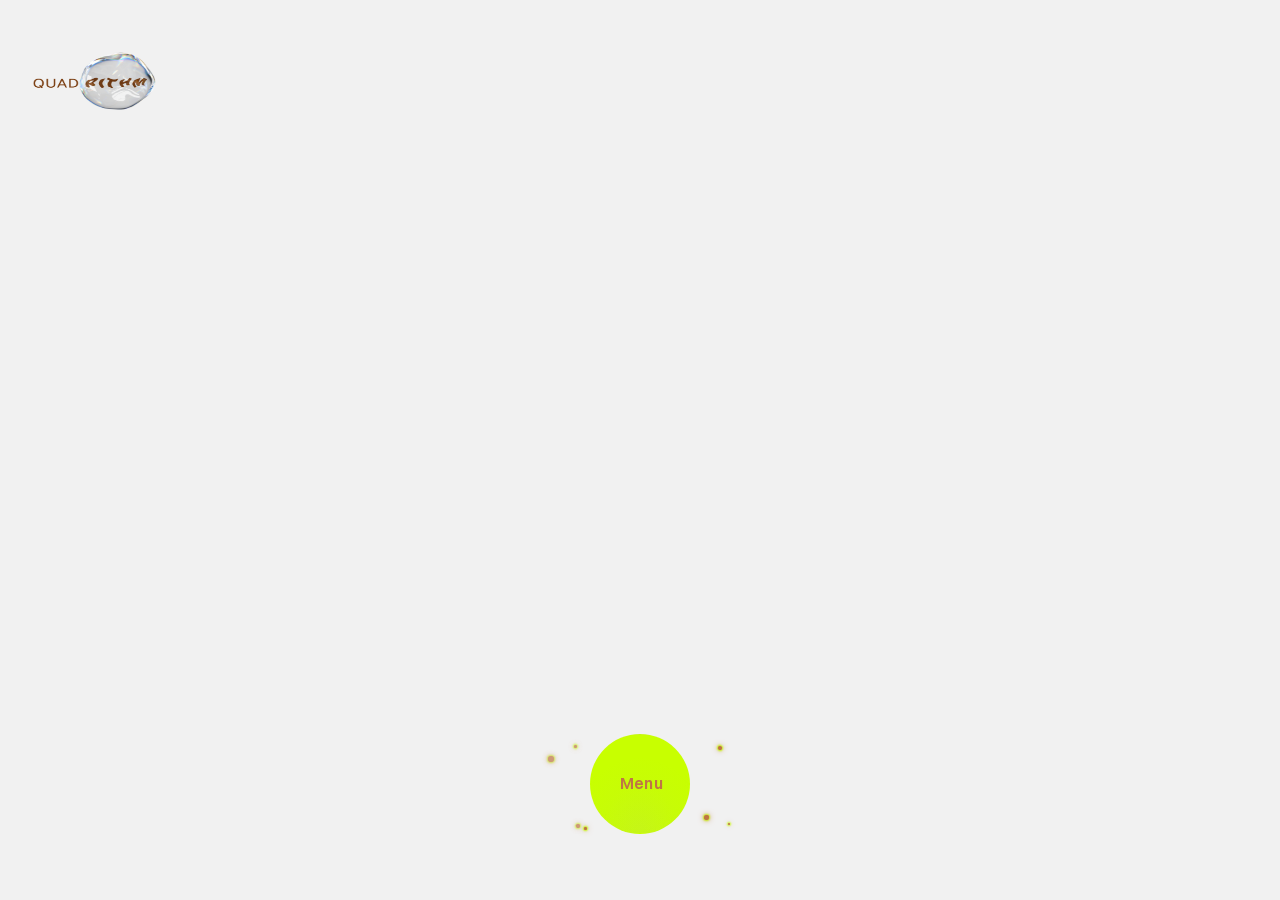
==== index.html @ 86404ce5 "made updates to the fonts" ====
<!doctype html>
<html lang="en" class="h-100" data-bs-theme="auto">
  <head><script src="../assets/js/color-modes.js"></script>

    <meta charset="utf-8">
    <meta name="viewport" content="width=device-width, initial-scale=1">
    <meta name="description" content="">
    <title>Welcome</title>
    <link href="https://cdn.jsdelivr.net/npm/bootstrap@5.3.3/dist/css/bootstrap.min.css" rel="stylesheet" integrity="sha384-QWTKZyjpPEjISv5WaRU9OFeRpok6YctnYmDr5pNlyT2bRjXh0JMhjY6hW+ALEwIH" crossorigin="anonymous">

      <!-- Favicons -->
      <link rel="icon" type="image/png" href="favicon/calm-favicon-32x32.png" sizes="32x32" />
    
    <!-- Custom styles for this template -->
    <link href="index-test.css" rel="stylesheet">
  </head>

  <body class="d-flex h-100 text-center">

    
<div class="d-flex w-100 h-100 p-3 mx-auto flex-column">
  <header class="mb-auto">
    <div>
      <a class="navbar-brand" href="#">
        <img src="logos/calm-primary-logo.png" class="logos" alt="Quadrithm's Cool Logo">
      </a>
    </div>
  </header>

  <main class="px-3">
    <!-- <h1>Cover your page.</h1>
    <p class="lead">Cover is a one-page template for building simple and beautiful home pages. Download, edit the text, and add your own fullscreen background photo to make it your own.</p>
    <p class="lead">
      <a href="#" class="btn btn-lg btn-light fw-bold border-white bg-white">Learn more</a>
    </p> -->
  </main>

  <div class="row menu">
    <!-- Button 1  -->
      <div class="col-md-2 button-wrapper">
      <div class="collapse multi-collapse" id="multiCollapseExample1">
          <button class="btn btn-outline-success p-3 mb-3 mb-md-0 me-md-2" type="button" data-bs-toggle="collapse" aria-expanded="false">What is Quadrithm?</button>
      </div>
      </div>
      
      <!-- Button 2  -->
      <div class="col-md-3 button-wrapper">
      <div class="collapse multi-collapse" id="multiCollapseExample2">
          <button class="btn btn-outline-success p-3 mb-3 mb-md-0" type="button" data-bs-toggle="collapse" aria-expanded="false">Quadrithm's Specialisations</button>
      </div>
      </div>

      <div class="col-md-2 myrow button-wrapper">
          <span class="dot dot-1"></span>
          <span class="dot dot-2"></span>
          <span class="dot dot-3"></span>
          <span class="dot dot-4"></span>
          <span class="dot dot-5"></span>
          <span class="dot dot-6"></span>
          <span class="dot dot-7"></span>
          <button class="btn button uppercase" type="button" data-bs-toggle="collapse" data-bs-target=".multi-collapse" aria-expanded="false" aria-controls="multiCollapseExample1 multiCollapseExample2 multiCollapseExample3 multiCollapseExample4">
              <span class="spark"></span>  
                <span class="backdrop"></span>
                  <div class="text">
                    Menu
                  </div>
          </button>
      </div>
    
    <!-- Button 3  -->
    <div class="col-md-3 button-wrapper">
        <div class="collapse multi-collapse" id="multiCollapseExample3">
            <button class="btn btn-outline-success p-3 mb-3 mt-3 mb-md-0 mt-md-0" type="button" data-bs-toggle="collapse" aria-expanded="false">Quadrithm's Missions</button>
        </div>
    </div>

    <!-- Button 4  -->
    <div class="col-md-2 button-wrapper">
        <div class="collapse multi-collapse" id="multiCollapseExample4">
            <button class="btn btn-outline-success p-3 me-md-4" type="button" data-bs-toggle="collapse" aria-expanded="false">Let's Collaborate</button>
        </div>
    </div>

  </div>
  
</div>
      <script src="https://cdn.jsdelivr.net/npm/bootstrap@5.3.3/dist/js/bootstrap.bundle.min.js" integrity="sha384-YvpcrYf0tY3lHB60NNkmXc5s9fDVZLESaAA55NDzOxhy9GkcIdslK1eN7N6jIeHz" crossorigin="anonymous"></script>
   </body>
</html>
---- index-test.css ----
/*
 * Globals
 */

 *,
 *:after,
 *:before {
     box-sizing: border-box;
 }
 :root {
     --transition: 0.25s;
     --spark: 1.8s;
     --speed: 1.2s;
 }
 
 
 
 /* Custom default button */
 .btn-outline-success,
 .btn-outline-success,
 .btn-outline-success:focus {
   /* color: #BF7545; */
   border-color: #BF7545; 
 }
 
 
 /*
  * FONTS
  */
  
  /*SWITZER FONTS*/
  @font-face {
    font-family: 'Switzer-Regular';
    src: url('./fonts/switzer/Switzer-Regular.woff2') format('woff2'),
         url('./fonts/switzer/Switzer-Regular.woff') format('woff'),
         url('./fonts/switzer/Switzer-Regular.ttf') format('truetype');
    font-weight: 400;
    font-display: swap;
    font-style: normal;
  }

  @font-face {
    font-family: 'Switzer-Medium';
    src: url('./fonts/switzer/Switzer-Medium.woff2') format('woff2'),
         url('./fonts/switzer/Switzer-Medium.woff') format('woff'),
         url('./fonts/switzer/Switzer-Medium.ttf') format('truetype');
    font-weight: 500;
    font-display: swap;
    font-style: normal;
  }

  @font-face {
    font-family: 'Switzer-Bold';
    src: url('./fonts/switzer/Switzer-Semibold.woff2') format('woff2'),
         url('./fonts/switzer/Switzer-Bold.woff') format('woff'),
         url('./fonts/switzer/Switzer-Bold.ttf') format('truetype');
         font-weight: 700;
         font-display: swap;
         font-style: normal;
  }


  @font-face {
    font-family:'Switzer-Semibold';
    src: url('./fonts/switzer/Switzer-Semibold.woff2') format('woff2'),
         url('./fonts/switzer/Switzer-Semibold.woff') format('woff'),
         url('./fonts/switzer/Switzer-Semibold.ttf') format('truetype');
         font-weight: 600;
         font-display: swap;
         font-style: normal;
  }
  

  @font-face {
    font-family: 'Switzer-Black';
    src: url('./fonts/switzer/Switzer-Black.woff2') format('woff2'),
         url('./fonts/switzer/Switzer-Black.woff') format('woff'),
         url('./fonts/switzer/Switzer-Black.ttf') format('truetype');
         font-weight: 900;
         font-display: swap;
         font-style: normal;
  }

  
  /*SWITZER FONTS*/

  @font-face {
    font-family: 'Manrope-Regular';
    src: url('./fonts/manrope/Manrope-Regular.woff2') format('woff2'),
         url('./fonts/manrope/Manrope-Regular.woff') format('woff'),
         url('./fonts/manrope/Manrope-Regular.ttf') format('truetype');
    font-weight: 400;
    font-display: swap;
    font-style: normal;
  }

  @font-face {
    font-family: 'Manrope-Medium';
    src: url('./fonts/manrope/Manrope-Medium.woff2') format('woff2'),
         url('./fonts/manrope/Manrope-Medium.woff') format('woff'),
         url('./fonts/manrope/Manrope-Medium.ttf') format('truetype');
    font-weight: 500;
    font-display: swap;
    font-style: normal;
  }


  /*BEER GOGGLES FONTS*/
  @font-face {
    font-family: 'Beer-Goggles';
    src: url('./fonts/beer/beerg.woff2') format('woff2'),
         url('./fonts/beer/beerg.woff') format('woff'),
         url('./fonts/beer/beerg.ttf') format('truetype');
         font-weight: normal;
         font-style: normal;
  }

  
  
  
 
 body {
   background-color: #F1F1F1;
   color: #BF7545;
 
 }
 
 #specialisations {
   background-color: #D6E5F5;
   color: #3660EC;
 }
 
 #missions {
   background-color: #F2EBD7;
   color: #E35C18;
 }
 
 #mission-brief{
   background-color: #45454A;
   color: #C8FF00;
 }
 
 .cover-container {
   max-width: 42em;
 }
 
 
 /*
  * Header
  */
 
 .logos {
   width: 180px;
   height: 130px;
   position: absolute;
   left: 5px;
 }
 
 /*
  * Menu
  */
 .menu {
   display: flex;
   margin-bottom: 50px;
 }
 
 /*
  * Mobile Devices
  */
 
 
 /* .nav-masthead .nav-link {
   color: rgba(255, 255, 255, .5);
   border-bottom: .25rem solid transparent;
 } */
 
 /* .nav-masthead .nav-link:hover,
 .nav-masthead .nav-link:focus {
   border-bottom-color: rgba(255, 255, 255, .25);
 } */
 
 /* .nav-masthead .nav-link + .nav-link {
   margin-left: 1rem;
 } */
 
 /* .nav-masthead .active {
   color: #fff;
   border-bottom-color: #fff;
 } */
 
 
 /* .circle {
   width: 8px;
   height: 8px;
   border-radius: 50%;
   position: absolute;
   top: 50%;
   left: 50%;
   margin: -4px 0 0 -4px;
   pointer-events: none;
   mix-blend-mode: screen;
   z-index: 10;
   box-shadow: 0px 0px 8px 0px #FDFCA9 inset, 0px 0px 24px 0px #FFEB3B, 0px 0px 8px 0px #FFFFFF42;
 } */
 
 .button-wrapper {
   position: relative;
   margin:auto;
 }

  /*
  * CIRCULAR MENU BUTTONS
  */
 
 .button {
   --cut: 0.2em;
   --active:1;
   --bg:
         radial-gradient(
             40% 50% at center 100%,
             hsl(83 0% 72% / 0.05),
             transparent
         ),
         radial-gradient(
             80% 100% at center 120%,
             hsl(73 0% 70% / 0.1),
             transparent
         ),
         hsl(73 100% 50%);
   background: var(--bg);
   z-index: 1;
   position: relative;
   text-decoration: none;
   text-align: center;
   -webkit-appearance: none;
      -moz-appearance: none;
           appearance: none;
   display: inline-block;
   border-radius: 50%;
   height: 100px;
   width: 100px;
 }

 .button-cool {
    --cut: 0.2em;
    --active:1;
    --bg:
          radial-gradient(
              40% 50% at center 100%,
              hsl(201 0% 72% / 0.05),
              transparent
          ),
          radial-gradient(
              80% 100% at center 120%,
              hsl(191 0% 70% / 0.1),
              transparent
          ),
          hsl(191 94.5% 50.2%);
    background: var(--bg);
    z-index: 1;
    position: relative;
    text-decoration: none;
    text-align: center;
    -webkit-appearance: none;
       -moz-appearance: none;
            appearance: none;
    display: inline-block;
    color: #3660EC;
    border-radius: 50%;
    height: 100px;
    width: 100px;
  }

  .button-excitement {
    --cut: 0.2em;
    --active:1;
    --bg:
      radial-gradient(
        40% 50% at center 100%,
        hsl(55 0% 72% / 0.05),
        transparent
      ),
      radial-gradient(
        80% 100% at center 120%,
        hsl(45 0% 70% / 0.1),
        transparent
      ),
      hsl(45 93% 48%);
    background: var(--bg);
    z-index: 1;
    position: relative;
    text-decoration: none;
    text-align: center;
    -webkit-appearance: none;
       -moz-appearance: none;
            appearance: none;
    display: inline-block;
    border-radius: 50%;
    height: 100px;
    width: 100px;
  }

  .button-contact {
    --cut: 0.2em;
    --active:1;
    --bg:
          radial-gradient(
              40% 50% at center 100%,
              hsl(330 0% 72% / 0.05),
              transparent
          ),
          radial-gradient(
              80% 100% at center 120%,
              hsl(320 0% 70% / 0.1),
              transparent
          ),
          hsl(320 86.4% 56.9%);
    background: var(--bg);
    z-index: 1;
    position: relative;
    text-decoration: none;
    text-align: center;
    -webkit-appearance: none;
       -moz-appearance: none;
            appearance: none;
    display: inline-block;
    border-radius: 50%;
    height: 100px;
    width: 100px;
  }


  /*
  * MENU ITEMS
  */

  /* CALM BUTTONS */
 .btn-outline-success{
    border-radius: 30px;
    --bg:
    radial-gradient(
        40% 50% at center 100%,
        hsl(83 0% 72% / 0.05),
        transparent
    ),
    radial-gradient(
        80% 100% at center 120%,
        hsl(73 0% 70% / 0.1),
        transparent
    ),
    hsl(73 100% 50%);
    background: var(--bg);
    z-index: 1;
    position: relative;
    text-decoration: none;
    text-align: center;
    -webkit-appearance: none;
       -moz-appearance: none;
            appearance: none;
    display: inline-block;
    color: #BF7545;
    --bs-btn-hover-bg: #BF7545;
    --bs-btn-hover-color: #C8FF00;
    --bs-btn-active-color: #C8FF00;
    --bs-btn-active-bg: #7B3E11;
    font-family: 'Switzer-Medium', Helvetica, Arial, sans-serif;
 }

 /* COOL BUTTONS */
 .btn-outline-primary{
    border-radius: 30px;
    --bg:
          radial-gradient(
              40% 50% at center 100%,
              hsl(201 0% 72% / 0.05),
              transparent
          ),
          radial-gradient(
              80% 100% at center 120%,
              hsl(191 0% 70% / 0.1),
              transparent
          ),
          hsl(191 94.5% 50.2%);
    background: var(--bg);
    z-index: 1;
    position: relative;
    text-decoration: none;
    text-align: center;
    -webkit-appearance: none;
       -moz-appearance: none;
            appearance: none;
    display: inline-block;
    color: #FFF;
    --bs-btn-hover-bg: #3660EC;
    font-family: 'Switzer-Regular', Helvetica, Arial, sans-serif;
    /* --bs-btn-active-color: #C8FF00; what happens when the button is clicked on */
    /* --bs-btn-active-bg: #3660EC;  */
 }

   /* Excitement BUTTONS */
   .btn-outline-warning {
    border-radius: 30px;
    --bg:
      radial-gradient(
        40% 50% at center 100%,
        hsl(55 0% 72% / 0.05),
        transparent
      ),
      radial-gradient(
        80% 100% at center 120%,
        hsl(45 0% 70% / 0.1),
        transparent
      ),
      hsl(45 93% 48%);
    background: var(--bg);
    z-index: 1;
    position: relative;
    text-decoration: none;
    text-align: center;
    -webkit-appearance: none;
       -moz-appearance: none;
            appearance: none;
    display: inline-block;
    color: #fff;
    border-color: #E35C18;
    /* --bs-btn-hover-border-color: #E84500; */
    --bs-btn-hover-bg: #E84500; 
    --bs-btn-hover-color: #fff;
    --bs-btn-active-color: #fff; 
    --bs-btn-active-bg: #E35C18; 
    font-family: 'Switzer-Regular', Helvetica, Arial, sans-serif;
 }

  /* CURIOUS BUTTONS */
  .btn-outline-danger{
    border-radius: 30px;
    --bg:
          radial-gradient(
              40% 50% at center 100%,
              hsl(330 0% 72% / 0.05),
              transparent
          ),
          radial-gradient(
              80% 100% at center 120%,
              hsl(320 0% 70% / 0.1),
              transparent
          ),
          hsl(320 86.4% 56.9%);
    background: var(--bg);
    z-index: 1;
    position: relative;
    text-decoration: none;
    text-align: center;
    -webkit-appearance: none;
       -moz-appearance: none;
            appearance: none;
    display: inline-block;
    color: #C8FF00;
    border-color: #C8FF00;
    --bs-btn-hover-bg: #C8FF00;
    --bs-btn-hover-color: #F032B1;
    --bs-btn-active-bg: #dc3545;
    font-family: 'Switzer-Regular', Helvetica, Arial, sans-serif;
 }

 
   /*
  * BUTTON GLOWS
  */

  /* CALM BEFORE BUTTON GLOW */
 .button::before, .btn-outline-success::before {
   content: "";
   box-shadow: 0px 0px 24px 0px #FFEB3B;
   /* -webkit-box-shadow: 0px 0px 24px 0px #FFEB3B; */
   mix-blend-mode: screen;
   -webkit-transition: opacity 0.3s;
   transition: opacity 0.3s;
   position: absolute;
   top: 0;
   right: 0;
   left: 0;
   bottom: 0;
   border-radius: 999px;
   opacity: 0;
 }

  /* CALM AFTER BUTTON GLOW */
  .button::after, .btn-outline-success::after {
    content: "";
    box-shadow: 0px 0px 23px 0px #E7FF91 inset, 0px 0px 8px 0px #FFFFFF42;
    -webkit-transition: opacity 0.3s;
    transition: opacity 0.3s;
    position: absolute;
    top: 0;
    right: 0;
    left: 0;
    bottom: 0;
    border-radius: 999px;
    opacity: 0;
  }

 /* COOL BEFORE BUTTON GLOW */
 .button-cool::before, .btn-outline-primary::before  {
    content: "";
    box-shadow: 0px 0px 24px 0px #94E9FC;
    /* -webkit-box-shadow: 0px 0px 24px 0px #94E9FC; */
    mix-blend-mode: screen;
    -webkit-transition: opacity 0.3s;
    transition: opacity 0.3s;
    position: absolute;
    top: 0;
    right: 0;
    left: 0;
    bottom: 0;
    border-radius: 999px;
    opacity: 0;
  }


  /* COOL AFTER BUTTON GLOW */
 .button-cool::after, .btn-outline-primary::after {
    content: "";
    box-shadow: 0px 0px 23px 0px #EDF8FB inset, 0px 0px 8px 0px #FFFFFF42;
    /* -webkit-box-shadow: 0px 0px 23px 0px #EDF8FB inset, 0px 0px 8px 0px #FFFFFF42; */
    -webkit-transition: opacity 0.3s;
    transition: opacity 0.3s;
    position: absolute;
    top: 0;
    right: 0;
    left: 0;
    bottom: 0;
    border-radius: 999px;
    opacity: 0;
  }

  /* EXCITEMENT BEFORE BUTTON GLOW */
  .button-excitement::before, .btn-outline-warning::before  {
    content: "";
    box-shadow: 0px 0px 24px 0px #FF7E3D;
    mix-blend-mode: screen;
    -webkit-transition: opacity 0.3s;
    transition: opacity 0.3s;
    position: absolute;
    top: 0;
    right: 0;
    left: 0;
    bottom: 0;
    border-radius: 999px;
    opacity: 0;
  }
  
  /* EXCITEMENT AFTER BUTTON GLOW */
  .button-excitement::after, .btn-outline-warning::after {
    content: "";
    box-shadow: 0px 0px 23px 0px #FDFCA9 inset, 0px 0px 8px 0px #FFFFFF42;
    -webkit-transition: opacity 0.3s;
    transition: opacity 0.3s;
    position: absolute;
    top: 0;
    right: 0;
    left: 0;
    bottom: 0;
    border-radius: 999px;
    opacity: 0;
  }

   /* CONTACT BEFORE BUTTON GLOW */
 .button-contact::before, .btn-outline-danger::before {
  content: "";
  /* box-shadow: 0px 0px 24px 0px #FF43C1; */
  box-shadow: 0px 0px 24px 0px #E7FF91;
  mix-blend-mode: screen;
  -webkit-transition: opacity 0.3s;
  transition: opacity 0.3s;
  position: absolute;
  top: 0;
  right: 0;
  left: 0;
  bottom: 0;
  border-radius: 999px;
  opacity: 0;
}

  /* CONTACT AFTER BUTTON GLOW */
  .button-contact::after, .btn-outline-danger::after {
    content: "";
    box-shadow: 0px 0px 23px 0px #FF90DA inset, 0px 0px 8px 0px #FFFFFF42;
    -webkit-transition: opacity 0.3s;
    transition: opacity 0.3s;
    position: absolute;
    top: 0;
    right: 0;
    left: 0;
    bottom: 0;
    border-radius: 999px;
    opacity: 0;
  }
 
  /*
  * BUTTON HOVER EFFECTS
  */
 .button-wrapper:hover {
   .button::before, .button::after, .button-cool::before, .button-cool::after, .btn-outline-success::before, .btn-outline-success::after, .btn-outline-primary::before, .btn-outline-primary::after, .button-contact::before, .button-contact::after, .btn-outline-danger::before, .btn-outline-danger::after, .button-excitement::before, .button-excitement::after, .btn-outline-warning::before, .btn-outline-warning::after {
     opacity: 1;
   }
   
   .dot { 
    -webkit-transform: translate(0, 0) rotate(var(--rotatation));
    transform: translate(0, 0) rotate(var(--rotatation));
   }
   
   .dot::after {
     -webkit-animation-play-state: running;
             animation-play-state: running;
   }
 }
 
  /*
  * ATOMS THAT SURROUND THE MAIN MENU BUTTON
  */
 .dot {
   display: block;
   position: absolute;
   -webkit-transition: transform calc(var(--speed) / 12) ease;
   transition: transform calc(var(--speed) / 12) ease;
   width: var(--size);
   height: var(--size);
   -webkit-transform: translate(var(--starting-x), var(--starting-y)) rotate(var(--rotatation));
   transform: translate(var(--starting-x), var(--starting-y)) rotate(var(--rotatation));
   
 }

  /* CALM AFTER DOT ANIMATION */
 .dot::after {
   content: "";
   -webkit-animation: hoverFirefly var(--speed) infinite, dimFirefly calc(var(--speed) / 2) infinite calc(var(--speed) / 3);
           animation: hoverFirefly var(--speed) infinite, dimFirefly calc(var(--speed) / 2) infinite calc(var(--speed) / 3);
   -webkit-animation-play-state: paused;
           animation-play-state: paused; 
   display: block;
   border-radius: 100%;
   background: #BF7545;
   width: 100%;
   height: 100%;
   box-shadow: 0px 0px 6px 0px #BF7545, 0px 0px 4px 0px #BF7545 inset, 0px 0px 2px 1px #c8ff00;
 }

   /* COOL AFTER DOT ANIMATION */
 .dot-cool::after {
    content: "";
    -webkit-animation: hoverFirefly var(--speed) infinite, dimFirefly calc(var(--speed) / 2) infinite calc(var(--speed) / 3);
            animation: hoverFirefly var(--speed) infinite, dimFirefly calc(var(--speed) / 2) infinite calc(var(--speed) / 3);
    -webkit-animation-play-state: paused;
            animation-play-state: paused; 
    display: block;
    border-radius: 100%;
    background: #3660EC;
    width: 100%;
    height: 100%;
    box-shadow: 0px 0px 6px 0px #3660EC, 0px 0px 4px 0px #3660EC inset, 0px 0px 2px 1px #94E9FC;
  }

  /* EXCITEMENT AFTER DOT ANIMATION */
 .dot-excitement::after {
  content: "";
  -webkit-animation: hoverFirefly var(--speed) infinite, dimFirefly calc(var(--speed) / 2) infinite calc(var(--speed) / 3);
          animation: hoverFirefly var(--speed) infinite, dimFirefly calc(var(--speed) / 2) infinite calc(var(--speed) / 3);
  -webkit-animation-play-state: paused;
          animation-play-state: paused; 
  display: block;
  border-radius: 100%;
  background: #E35C18;
  width: 100%;
  height: 100%;
  box-shadow: 0px 0px 6px 0px #E35C18, 0px 0px 4px 0px #E35C18 inset, 0px 0px 2px 1px #FDFCA9;
}

 /* CURIOUS AFTER DOT ANIMATION */
 .dot-curious::after {
  content: "";
  -webkit-animation: hoverFirefly var(--speed) infinite, dimFirefly calc(var(--speed) / 2) infinite calc(var(--speed) / 3);
          animation: hoverFirefly var(--speed) infinite, dimFirefly calc(var(--speed) / 2) infinite calc(var(--speed) / 3);
  -webkit-animation-play-state: paused;
          animation-play-state: paused; 
  display: block;
  border-radius: 100%;
  background: #c8ff00;
  width: 100%;
  height: 100%;
  box-shadow: 0px 0px 6px 0px #c8ff00, 0px 0px 4px 0px #c8ff00 inset, 0px 0px 2px 1px #FF43C1;
}

 
 .dot-1 {
   --rotatation: 0deg;
   --speed: 14s;
   --size: 6px;
   --starting-x: 30px;
   --starting-y: 20px;
   top: 2px;
   left: -16px;
   opacity: 0.7;
 }
 
 .dot-2 {
   --rotatation: 122deg;
   --speed: 16s;
   --size: 3px;
   --starting-x: 40px;
   --starting-y: 10px;
   top: 1px;
   left: 0px;
   opacity: 0.7;
 }
 
 .dot-3 {
   --rotatation: 39deg;
   --speed: 20s;
   --size: 4px;
   --starting-x: -10px;
   --starting-y: 20px;
   top: -8px;
   right: 14px;
 }
 
 .dot-4 {
   --rotatation: 220deg;
   --speed: 18s;
   --size: 2px;
   --starting-x: -30px;
   --starting-y: -5px;
   bottom: 4px;
   right: -14px;
   opacity: 0.9;
 }
 
 .dot-5 {
   --rotatation: 190deg;
   --speed: 22s;
   --size: 5px;
   --starting-x: -40px;
   --starting-y: -20px;
   bottom: -6px;
   right: -3px;
 }
 
 .dot-6 {
   --rotatation: 20deg;
   --speed: 15s;
   --size: 4px;
   --starting-x: 12px;
   --starting-y: -18px;
   bottom: -12px;
   left: 30px;
   opacity: 0.7;
 }
 
 .dot-7 {
   --rotatation: 300deg;
   --speed: 19s;
   --size: 3px;
   --starting-x: 6px;
   --starting-y: -20px;
   bottom: -16px;
   left: 44px;
 }

 @-webkit-keyframes dimFirefly {
  0% {
      -webkit-opacity: 1;
  }
  25% {
      -webkit-opacity: 0.4;
  }
  50% {
      -webkit-opacity: 0.8;
  }
  75% {
      -webkit-opacity: 0.5;
  }
  100% {
      -webkit-opacity: 1;
  }
}
 
 @keyframes dimFirefly {
   0% {
     opacity: 1;
   }
   25% {
     opacity: 0.4;
   }
   50% {
     opacity: 0.8;
   }
   75% {
     opacity: 0.5;
   }
   100% {
     opacity: 1;
   }
 }

  @-webkit-keyframes hoverFirefly {
    0% {
        -webkit-transform: translate(0, 0);
        -ms-transform: translate(0, 0);
    }
    12% {
        -webkit-transform: translate(3px, 1px);
        -ms-transform: translate(3px, 1px);
    }
    24% {
        -webkit-transform: translate(-2px, 3px);
        -ms-transform: translate(-2px, 3px);
    }
    37% {
        -webkit-transform: translate(2px, -2px);
        -ms-transform: translate(2px, -2px);
    }
    55% {
        -webkit-transform: translate(-1px, 0);
        -ms-transform: translate(-1px, 0);
    }
    74% {
        -webkit-transform: translate(0, 2px);
        -ms-transform: translate(0, 2px);
    }
    88% {
        -webkit-transform: translate(-3px, -1px);
        -ms-transform: translate(-3px, -1px);
    }
    100% {
        -webkit-transform: translate(0, 0);
        -ms-transform: translate(0, 0);
    }
}
 
 @keyframes hoverFirefly {
     0% {
       transform: translate(0, 0);
     }
     12% {
       transform: translate(3px, 1px);
     }
     24% {
       transform: translate(-2px, 3px);
     }
     37% {
       transform: translate(2px, -2px);
     }
     55% {
       transform: translate(-1px, 0);
     }
     74% {
       transform: translate(0, 2px);
     }
     88% {
       transform: translate(-3px, -1px);
     }
     100% {
       transform: translate(0, 0);
     }
 }


 
  /*
  * SPARK ANIMATION
  */

 .spark {
     position: absolute;
     inset: 0;
     border-radius: 100px;
     rotate: 0deg;
     overflow: hidden;
     -webkit-mask: linear-gradient(white, transparent 50%);
             mask: linear-gradient(white, transparent 50%);
     /* -webkit-animation: flip calc(var(--spark) * 2) infinite steps(2, end);
             animation: flip calc(var(--spark) * 2) infinite steps(2, end); */
      -webkit-animation-name: flip;
      -webkit-animation-duration: calc(var(--spark) * 2);
      -webkit-animation-timing-function: steps(2, end);
      -webkit-animation-iteration-count: infinite;
      animation-name: flip;
      animation-duration: calc(var(--spark) * 2);
      animation-timing-function: steps(2, end);
      animation-iteration-count: infinite;

 }

 @-webkit-keyframes flip {
  to {
      -webkit-rotate: 360deg;
  }
}
 
 @keyframes flip {
     to {
         rotate: 360deg;
     }
 }

 
 .spark:before {
     content: "";
     position: absolute;
     width: 200%;
     aspect-ratio: 1;
     top: 0%;
     left: 50%;
     z-index: -1;
     -webkit-translate: -50% -15%;
     translate: -50% -15%;
     rotate: 0;
     -webkit-transform: rotate(-90deg);
     transform: rotate(-90deg);
     opacity: calc((var(--active)) + 0.4);
     background: conic-gradient(
         from 0deg,
         transparent 0 340deg,
         white 360deg
     );
     transition: opacity var(--transition);
     animation: rotate var(--spark) linear infinite both;
     /* -webkit-animation-name: rotate;
     -webkit-animation-duration: var(--spark);
     -webkit-animation-timing-function: linear;
     -webkit-animation-iteration-count: infinite;
     -webkit-animation-fill-mode: both;
      animation-name: rotate;
      animation-duration: var(--spark);
      animation-timing-function: linear;
      animation-iteration-count: infinite;
      animation-fill-mode: both; */
 }
            
 
 .spark:after {
     content: "";
     position: absolute;
     inset: var(--cut);
     border-radius: 100px;
 }
 
 .backdrop {
     position: absolute;
     inset: var(--cut);
     background: var(--bg);
     border-radius: 100px;
     transition: background var(--transition) opacity var(--transition);
 }
 

 @-webkit-keyframes rotate {
  to {
    -webkit-transform: rotate(90deg);
    -ms-transform: rotate(90deg);
  }
}
 
 @keyframes rotate {
     to {
         transform: rotate(90deg);
     }
 }


 

  /*
  * TEXT ON THE MAIN BUTTON
  */

 .text {
     translate: 2% -6%;
     letter-spacing: 0.01ch;
     color: #BF7545;
     /* font-weight: bold; */
     font-family: 'Switzer-Semibold', Helvetica, Arial, sans-serif;
 }

  
 .text-cool {
    translate: 2% -6%;
    letter-spacing: 0.01ch;
    color: #FFF;
    /* font-weight: bold; */
    font-family: 'Switzer-Semibold', Helvetica, Arial, sans-serif; 
}

.text-contact {
  translate: 2% -6%;
  letter-spacing: 0.01ch;
  color: #C8FF00;
  /* font-weight: bold; */
  font-family: 'Switzer-Semibold', Helvetica, Arial, sans-serif;
}



  /*
  * MOBILE DEVICES
 */
 
 @media (max-width: 768px) { 
   .myrow {
     width: 22%;
     margin: auto;
   }
 }
 
 @media (max-width: 576px) { 
   .myrow {
     width: 27%;
     margin: auto;
   }
 }
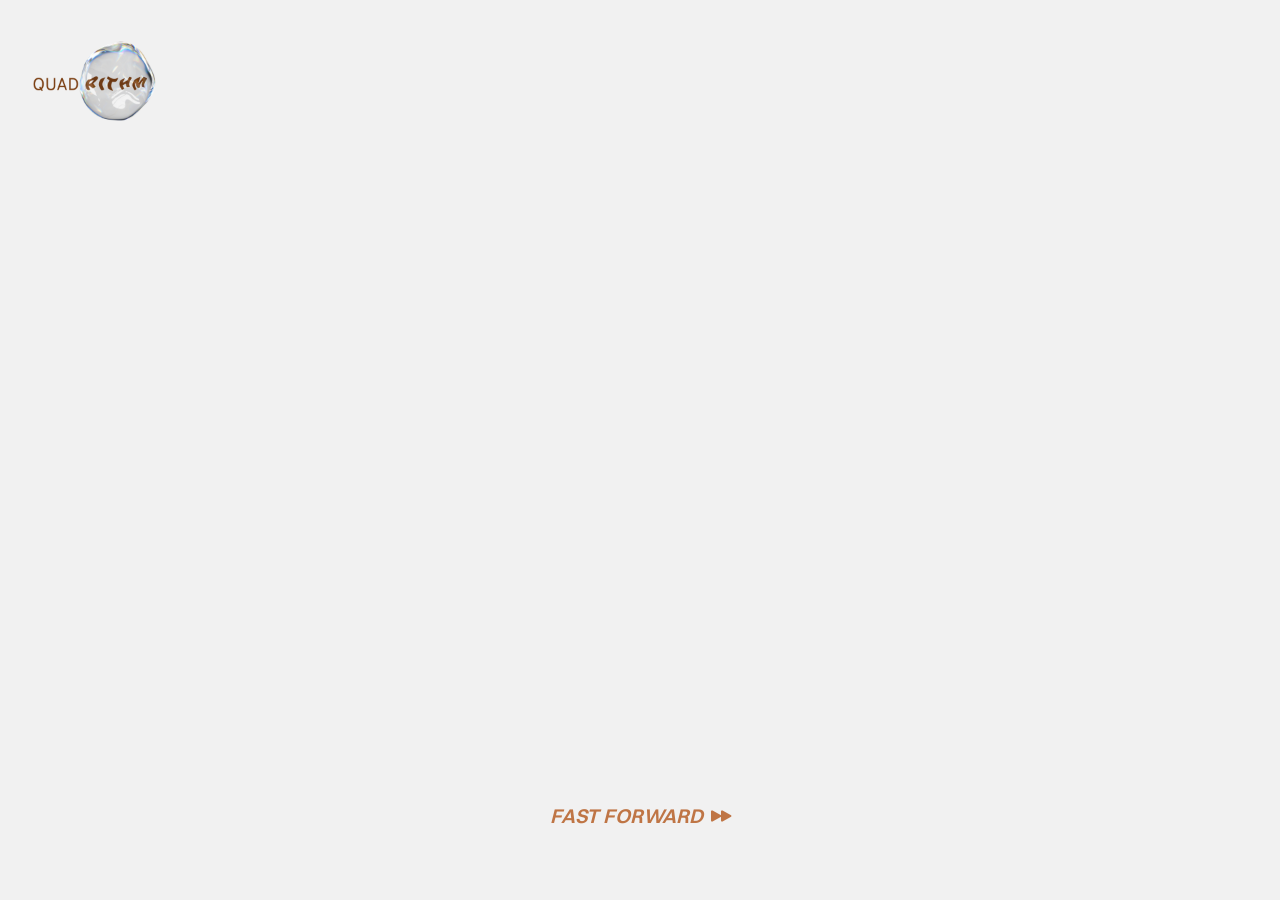
==== commit aab846c9: "mobile responsiveness complete" ====
--- a/index.html
+++ b/index.html
@@ -7,6 +7,9 @@
     <meta name="description" content="">
     <title>Welcome</title>
     <link href="https://cdn.jsdelivr.net/npm/bootstrap@5.3.3/dist/css/bootstrap.min.css" rel="stylesheet" integrity="sha384-QWTKZyjpPEjISv5WaRU9OFeRpok6YctnYmDr5pNlyT2bRjXh0JMhjY6hW+ALEwIH" crossorigin="anonymous">
+    <link rel="stylesheet" href="https://cdn.jsdelivr.net/npm/bootstrap-icons@1.11.3/font/bootstrap-icons.min.css">
+
+    <link rel="stylesheet" href="https://cdnjs.cloudflare.com/ajax/libs/animate.css/4.1.1/animate.min.css"/>
 
       <!-- Favicons -->
       <link rel="icon" type="image/png" href="favicon/calm-favicon-32x32.png" sizes="32x32" />
@@ -18,35 +21,73 @@
   <body class="d-flex h-100 text-center">
 
     
-<div class="d-flex w-100 h-100 p-3 mx-auto flex-column">
+<div class="d-flex w-100 h-100 p-3 mx-auto flex-column parent">
   <header class="mb-auto">
     <div>
       <a class="navbar-brand" href="#">
         <img src="logos/calm-primary-logo.png" class="logos" alt="Quadrithm's Cool Logo">
+        <!-- <img src="logos/calm-primary-logo.png" class="logos" alt="Quadrithm's Cool Logo"> -->
       </a>
     </div>
   </header>
 
-  <main class="px-3">
-    <!-- <h1>Cover your page.</h1>
-    <p class="lead">Cover is a one-page template for building simple and beautiful home pages. Download, edit the text, and add your own fullscreen background photo to make it your own.</p>
-    <p class="lead">
-      <a href="#" class="btn btn-lg btn-light fw-bold border-white bg-white">Learn more</a>
-    </p> -->
-  </main>
 
-  <div class="row menu">
+  <div class="h-100 row align-items-center justify-content-center" id="fly-in">  
+    <div>Quad<em>rithm</em><span>an entity powered by technology, ingenuity, and insatiable curiosity</span></div>
+    <div id="2">Has Now<span>become more advanced due to the development of...</span></div>
+    <div id="3">Qassandra<span>the entity’s AI system</span></div>
+    <div>who manages everything<span>leaving the team to focus on what really matters...</span></div>
+    <div id="4">solving meaningful problems for their clients</div>
+  </div>
+
+
+    <div class="top" id="canvasDiv">
+     <canvas id="canvasOne" width="900" height="520" ></canvas>
+    </div>
+    
+    <!-- <audio id="myAudio" autoplay muted></audio> you may need to change this when the website is live on the server-->
+    <audio id="myAudio" autoplay>
+      <source src="./audio/qassandra_intro.mp3" type="audio/mpeg">
+      Your browser does not support the audio element.
+    </audio>
+
+    <audio id="aboutQuadrithmAudio" autoplay>
+      <source src="./audio/find_out_more.mp3" type="audio/mpeg">
+      Your browser does not support the audio element.
+    </audio>
+
+    <audio id="specialisationAudio" autoplay>
+      <source src="./audio/specialisations.mp3" type="audio/mpeg">
+      Your browser does not support the audio element.
+    </audio>
+
+    <audio id="classifiedAudio" autoplay>
+      <source src="./audio/classified.mp3" type="audio/mpeg">
+      Your browser does not support the audio element.
+    </audio>
+
+    <audio id="assignMissionAudio" autoplay>
+      <source src="./audio/assign_mission.mp3" type="audio/mpeg">
+      Your browser does not support the audio element.
+    </audio>
+
+
+
+
+  
+
+  <div class="row menu" id="menu">
     <!-- Button 1  -->
       <div class="col-md-2 button-wrapper">
-      <div class="collapse multi-collapse" id="multiCollapseExample1">
-          <button class="btn btn-outline-success p-3 mb-3 mb-md-0 me-md-2" type="button" data-bs-toggle="collapse" aria-expanded="false">What is Quadrithm?</button>
-      </div>
+        <div class="collapse multi-collapse" id="multiCollapseExample1">
+            <button class="btn btn-outline-success p-3 px-md-2 px-lg-3 mb-3 mb-md-0 me-md-2" type="button" data-bs-toggle="collapse" aria-expanded="false" id="buttonOne">What is Quadrithm?</button>
+        </div>
       </div>
       
       <!-- Button 2  -->
       <div class="col-md-3 button-wrapper">
       <div class="collapse multi-collapse" id="multiCollapseExample2">
-          <button class="btn btn-outline-success p-3 mb-3 mb-md-0" type="button" data-bs-toggle="collapse" aria-expanded="false">Quadrithm's Specialisations</button>
+          <button class="btn btn-outline-success p-3 px-md-2 px-lg-3 mb-3 mb-md-0" type="button" data-bs-toggle="collapse" aria-expanded="false" id="buttonTwo">Quadrithm's Specialties</button>
       </div>
       </div>
 
@@ -70,20 +111,45 @@
     <!-- Button 3  -->
     <div class="col-md-3 button-wrapper">
         <div class="collapse multi-collapse" id="multiCollapseExample3">
-            <button class="btn btn-outline-success p-3 mb-3 mt-3 mb-md-0 mt-md-0" type="button" data-bs-toggle="collapse" aria-expanded="false">Quadrithm's Missions</button>
+            <button class="btn btn-outline-success p-3 px-lg-3 mb-3 mt-3 mb-md-0 mt-md-0" type="button" data-bs-toggle="collapse" aria-expanded="false" id="buttonThree">Quadrithm's Missions</button>
         </div>
     </div>
 
     <!-- Button 4  -->
     <div class="col-md-2 button-wrapper">
         <div class="collapse multi-collapse" id="multiCollapseExample4">
-            <button class="btn btn-outline-success p-3 me-md-4" type="button" data-bs-toggle="collapse" aria-expanded="false">Let's Collaborate</button>
+            <button class="btn btn-outline-success p-3 px-md-2 px-lg-3" type="button" data-bs-toggle="collapse" aria-expanded="false"  id="buttonFour">Let's Collaborate</button>
+            <!-- <button class="btn btn-outline-success p-3 me-md-4" type="button" data-bs-toggle="collapse" aria-expanded="false"  id="buttonFour">Let's Collaborate</button> -->
         </div>
     </div>
 
   </div>
+
+
+  <div class="wake-qassandra button-wrapper" id="wakeQassandraButton">
+    <span class="dot dot-1"></span>
+    <span class="dot dot-2"></span>
+    <span class="dot dot-3"></span>
+    <span class="dot dot-4"></span>
+    <span class="dot dot-5"></span>
+    <span class="dot dot-6"></span>
+    <span class="dot dot-7"></span>
+    <button class="btn wake-button uppercase" type="button">
+        <span class="spark"></span>  
+          <span class="backdrop"></span>
+            <div class="wake-text">
+              Wake Qassandra Up
+            </div>
+    </button>
+  </div>
+
+  <div class="skip mb-5 fst-italic animate__animated animate__fadeInLeft animate__delay-3s">
+    <h5>Fast Forward <i class="bi bi-fast-forward-fill ps-1"></i></h5>
+  </div>
+
   
 </div>
+      <script src="qassandra.js"></script>
       <script src="https://cdn.jsdelivr.net/npm/bootstrap@5.3.3/dist/js/bootstrap.bundle.min.js" integrity="sha384-YvpcrYf0tY3lHB60NNkmXc5s9fDVZLESaAA55NDzOxhy9GkcIdslK1eN7N6jIeHz" crossorigin="anonymous"></script>
    </body>
 </html>
--- a/index-test.css
+++ b/index-test.css
@@ -149,12 +149,20 @@
   * Header
   */
  
- .logos {
+ /* .logos {
    width: 180px;
    height: 130px;
    position: absolute;
    left: 5px;
- }
+ } */
+
+ .logos {
+  width: 180px;
+  height: 180px;
+  position: absolute;
+  left: 5px;
+  margin-top: -25px;
+}
  
  /*
   * Menu
@@ -207,6 +215,12 @@
    position: relative;
    margin:auto;
  }
+
+ .wake-qassandra {
+  bottom: 350px;
+  display: none;
+}
+
 
   /*
   * CIRCULAR MENU BUTTONS
@@ -240,6 +254,35 @@
    height: 100px;
    width: 100px;
  }
+
+ .wake-button {
+  --cut: 0.2em;
+  --active:1;
+  --bg:
+        radial-gradient(
+            40% 50% at center 100%,
+            hsl(83 0% 72% / 0.05),
+            transparent
+        ),
+        radial-gradient(
+            80% 100% at center 120%,
+            hsl(73 0% 70% / 0.1),
+            transparent
+        ),
+        hsl(73 100% 50%);
+  background: var(--bg);
+  z-index: 1;
+  position: relative;
+  text-decoration: none;
+  text-align: center;
+  -webkit-appearance: none;
+     -moz-appearance: none;
+          appearance: none;
+  display: inline-block;
+  border-radius: 50%;
+  height: 200px;
+  width: 200px;
+}
 
  .button-cool {
     --cut: 0.2em;
@@ -500,6 +543,39 @@
     opacity: 0;
   }
 
+    /* WAKE QASSANDRA BEFORE BUTTON GLOW */
+ .wake-button::before, .btn-outline-success::before {
+  content: "";
+  box-shadow: 0px 0px 24px 0px #FFEB3B;
+  /* -webkit-box-shadow: 0px 0px 24px 0px #FFEB3B; */
+  mix-blend-mode: screen;
+  -webkit-transition: opacity 0.3s;
+  transition: opacity 0.3s;
+  position: absolute;
+  top: 0;
+  right: 0;
+  left: 0;
+  bottom: 0;
+  border-radius: 999px;
+  opacity: 0;
+}
+
+ /* WAKE QASSANDRA CALM AFTER BUTTON GLOW */
+ .wake-button::after, .btn-outline-success::after {
+   content: "";
+   box-shadow: 0px 0px 23px 0px #E7FF91 inset, 0px 0px 8px 0px #FFFFFF42;
+   -webkit-transition: opacity 0.3s;
+   transition: opacity 0.3s;
+   position: absolute;
+   top: 0;
+   right: 0;
+   left: 0;
+   bottom: 0;
+   border-radius: 999px;
+   opacity: 0;
+ }
+  
+
  /* COOL BEFORE BUTTON GLOW */
  .button-cool::before, .btn-outline-primary::before  {
     content: "";
@@ -601,7 +677,7 @@
   * BUTTON HOVER EFFECTS
   */
  .button-wrapper:hover {
-   .button::before, .button::after, .button-cool::before, .button-cool::after, .btn-outline-success::before, .btn-outline-success::after, .btn-outline-primary::before, .btn-outline-primary::after, .button-contact::before, .button-contact::after, .btn-outline-danger::before, .btn-outline-danger::after, .button-excitement::before, .button-excitement::after, .btn-outline-warning::before, .btn-outline-warning::after {
+   .button::before, .button::after, .wake-button::before, .wake-button::after, .button-cool::before, .button-cool::after, .btn-outline-success::before, .btn-outline-success::after, .btn-outline-primary::before, .btn-outline-primary::after, .button-contact::before, .button-contact::after, .btn-outline-danger::before, .btn-outline-danger::after, .button-excitement::before, .button-excitement::after, .btn-outline-warning::before, .btn-outline-warning::after {
      opacity: 1;
    }
    
@@ -981,8 +1057,17 @@
      /* font-weight: bold; */
      font-family: 'Switzer-Semibold', Helvetica, Arial, sans-serif;
  }
-
   
+ .wake-text {
+  translate: 2% -6%;
+  letter-spacing: 0.01ch;
+  font-size: 1.5em;
+  color: #BF7545;
+  text-transform: uppercase;
+  /* font-weight: bold; */
+  font-family: 'Switzer-Semibold', Helvetica, Arial, sans-serif;
+}
+
  .text-cool {
     translate: 2% -6%;
     letter-spacing: 0.01ch;
@@ -1001,20 +1086,397 @@
 
 
 
+.skip {
+  cursor: pointer;
+  text-transform: uppercase;
+  font-family: 'Switzer-Semibold', Helvetica, Arial, sans-serif;
+}
+
+.bi-fast-forward-fill {
+  font-size: 1em;
+}
+
+#menu {
+  visibility: hidden;
+}
+
+#canvasDiv {
+   display: none;
+}
+
+
+  /*
+  * FLY IN INTRODUCTION
+  */
+#fly-in {
+  font-size: 4em;
+  margin: 5vh auto;
+  /* height: 20vh;  */
+  text-transform: uppercase;
+}
+
+#fly-in span {
+  display: block;
+  font-size: .4em;
+  opacity: .8;
+  font-family: 'Manrope-Medium', sans-serif;
+}
+
+#fly-in div {
+ position: fixed;
+  margin: 2vh 0;
+  opacity: 0;
+  left: 10vw;
+  width: 80vw;
+  animation: switch 48s linear;
+  font-family: 'Switzer-Semibold', Helvetica, Arial, sans-serif;
+}
+
+#fly-in em {
+  font-style: normal;
+  font-family: 'Beer-Goggles', 'Switzer-Semibold';
+}
+
+/* .paused{
+  -webkit-animation-play-state:paused;
+  -moz-animation-play-state:paused;
+  -o-animation-play-state:paused; 
+  animation-play-state:paused;
+} */
+
+/* #fly-in button {
+  position: fixed;
+   margin: 2vh 0;
+   opacity: 0;
+   left: 10vw;
+   width: 80vw;
+   animation: animationLast 48s linear;
+ } */
+
+#fly-in div:nth-child(2) { animation-delay: 7s} /*Has-Now*/
+#fly-in div:nth-child(3) { animation-delay: 14s} /*The Entity...*/
+#fly-in div:nth-child(4) { animation-delay: 20s} /*Solving*/
+#fly-in div:nth-child(5) { animation-delay: 27s}
+/* #fly-in div:nth-child(6) { animation-delay: 34s} */
+/* #fly-in div:nth-child(7) { animation-delay: 40s} */
+/* #fly-in div:nth-child(7) { animation-delay: 24s}
+#fly-in div:nth-child(8) { animation-delay: 28s} */
+
+@keyframes switch {
+    0% { opacity: 0;filter: blur(20px); transform:scale(12)}
+    3% { opacity: 1;filter: blur(0); transform:scale(1)}
+    10% { opacity: 1;filter: blur(0); transform:scale(.9)}
+    13% { opacity: 0;filter: blur(10px); transform:scale(.1)}
+    80% { opacity: 0}
+    100% { opacity: 0}
+}
+
+/* @keyframes animationLast { 
+  0% { opacity: 1;filter: blur(20px); transform:scale(12)}
+  3% { opacity: 1;filter: blur(0); transform:scale(1)}
+  10% { opacity: 1;filter: blur(0); transform:scale(.9)}
+  13% { opacity: 1;filter: blur(10px); transform:scale(.1)}
+  80% { opacity: 1}
+  100% { opacity: 1}
+} */
+
+/* makes the canvas responsive */
+canvas {
+  width: 100%;
+  max-width: max-content;
+  margin-bottom: 70px; /* might have to change this to 20px */
+  position: relative;
+  z-index: 2;
+}
+
+
+
   /*
   * MOBILE DEVICES
  */
- 
+
+ @media (max-width: 1200px) { 
+  /* .myrow {
+    width: 22%;
+    margin: auto;
+  } */
+
+  canvas {
+   width: 100%;
+   max-width: max-content;
+   margin-bottom: 255px;
+}
+
+/* canvas {
+  width: 100%;
+  max-width: max-content;
+  margin-bottom: 250px;
+} */
+
+ .wake-qassandra {
+   bottom: 550px;
+   display: none;
+ }
+
+  /* .top {
+   position: absolute;
+   bottom: 200px;
+ } */
+
+}
+
+@media screen 
+  and (device-width: 1024px) 
+  and (device-height: 600px) {
+
+    canvas {
+      width: 65%;
+      max-width: max-content;
+      margin-bottom: 10px;
+  }
+
+  .wake-qassandra {
+    bottom: 200px;
+    display: none;
+}
+
+#fly-in {
+  font-size: 2.5em;
+  margin: 5vh auto;
+  text-transform: uppercase;
+}
+
+}
+
+ /* Medium devices (tablets, less than 992px) */
+ @media (max-width: 992px) { 
+  /* .myrow {
+    width: 22%;
+    margin: auto;
+  } */
+
+  canvas {
+   width: 100%;
+   max-width: max-content;
+   margin-bottom: 200px;
+}
+
+/* canvas {
+  width: 100%;
+  max-width: max-content;
+  margin-bottom: 250px;
+} */
+
+ .wake-qassandra {
+   bottom: 550px;
+   display: none;
+ }
+
+  .top {
+   position: absolute;
+   bottom: 200px;
+ }
+
+}
+
+  /* Small devices (landscape phones, less than 768px) */
  @media (max-width: 768px) { 
-   .myrow {
+   /* .myrow {
      width: 22%;
      margin: auto;
-   }
- }
- 
- @media (max-width: 576px) { 
-   .myrow {
-     width: 27%;
-     margin: auto;
-   }
- }
+   } */
+
+   canvas {
+    width: 100%;
+    max-width: max-content;
+    margin-bottom: 120px;
+}
+
+  .wake-qassandra {
+    bottom: 420px;
+    display: none;
+  }
+
+   .top {
+    position: absolute;
+    bottom: 200px;
+  }
+
+ }
+
+  /* EXTRA SMALL DEVICES */
+@media (max-width: 576px) { 
+  .myrow {
+    width: 27%;
+    margin: auto;
+  }
+
+  .wake-qassandra {
+    bottom: 350px;
+    display: none;
+  }
+
+  .top {
+   position: absolute;
+   bottom: 300px;
+ }
+
+  .menu {
+   -webkit-backdrop-filter: blur(5px);
+   backdrop-filter: blur(5px);
+   position: relative;
+   padding-top: 200px;
+   z-index: 2; 
+  }
+
+  canvas {
+    width: 100%;
+    max-width: max-content;
+    margin-bottom: 50px;
+  }
+
+  /* canvas {
+    width: 100%;
+    max-width: max-content;
+    margin-bottom: 32px;
+} */
+
+
+   #fly-in {
+   font-size: 2.5em;
+   margin: 5vh auto;
+   /* height: 20vh;  */
+   text-transform: uppercase;
+ }
+
+ #fly-in div {
+   position: fixed;
+    margin: 2vh 0;
+    opacity: 0;
+    margin-top: 250px;
+    left: 10vw;
+    width: 80vw;
+    animation: switch 48s linear;
+    font-family: 'Switzer-Semibold', Helvetica, Arial, sans-serif;
+  }
+  
+
+ #fly-in span {
+   display: block;
+   font-size: .4em;
+   opacity: .8;
+   font-family: 'Manrope-Medium', sans-serif;
+ }
+
+ /* .logos {
+   width: 150px;
+   height: 100px;
+   position: absolute;
+   left: 5px;
+ } */
+ 
+ .logos {
+   width: 120px;
+   height: 120px;
+   position: absolute;
+   left: 5px;
+ }
+
+}
+
+
+ /* EXTRA SMALL DEVICES */
+ @media (max-width: 375px) { 
+  .myrow {
+    width: 30%;
+    margin: auto;
+  }
+
+  .top {
+  position: absolute;
+  bottom: 300px;
+}
+
+.wake-qassandra {
+  bottom: 300px;
+  display: none;
+}
+
+/* canvas {
+  width: 100%;
+  max-width: max-content;
+  margin-bottom: 130px;
+} */
+
+canvas {
+  width: 100%;
+  max-width: max-content;
+  margin-bottom: 30px;
+}
+
+/* canvas {
+  width: 100%;
+  max-width: max-content;
+  margin-bottom: -20px;
+} */
+
+/* .menu {
+ -webkit-backdrop-filter: blur(5px);
+ backdrop-filter: blur(5px);
+ position: relative;
+ padding-top: 200px;
+ z-index: 2; 
+} */
+
+.menu {
+  -webkit-backdrop-filter: blur(5px);
+  backdrop-filter: blur(5px);
+  position: relative;
+  padding-top: 150px;
+  z-index: 2;
+}
+
+ #fly-in {
+ font-size: 2.5em;
+ margin: 5vh auto;
+ /* height: 20vh;  */
+ text-transform: uppercase;
+}
+
+#fly-in div {
+ position: fixed;
+  margin: 2vh 0;
+  opacity: 0;
+  margin-top: 250px;
+  left: 10vw;
+  width: 80vw;
+  animation: switch 48s linear;
+  font-family: 'Switzer-Semibold', Helvetica, Arial, sans-serif;
+}
+
+
+#fly-in span {
+ display: block;
+ font-size: .4em;
+ opacity: .8;
+ font-family: 'Manrope-Medium', sans-serif;
+}
+
+/* .logos {
+ width: 150px;
+ height: 100px;
+ position: absolute;
+ left: 5px;
+} */
+
+.logos {
+ width: 120px;
+ height: 120px;
+ position: absolute;
+ left: 5px;
+}
+
+}
+
+ 
+ 
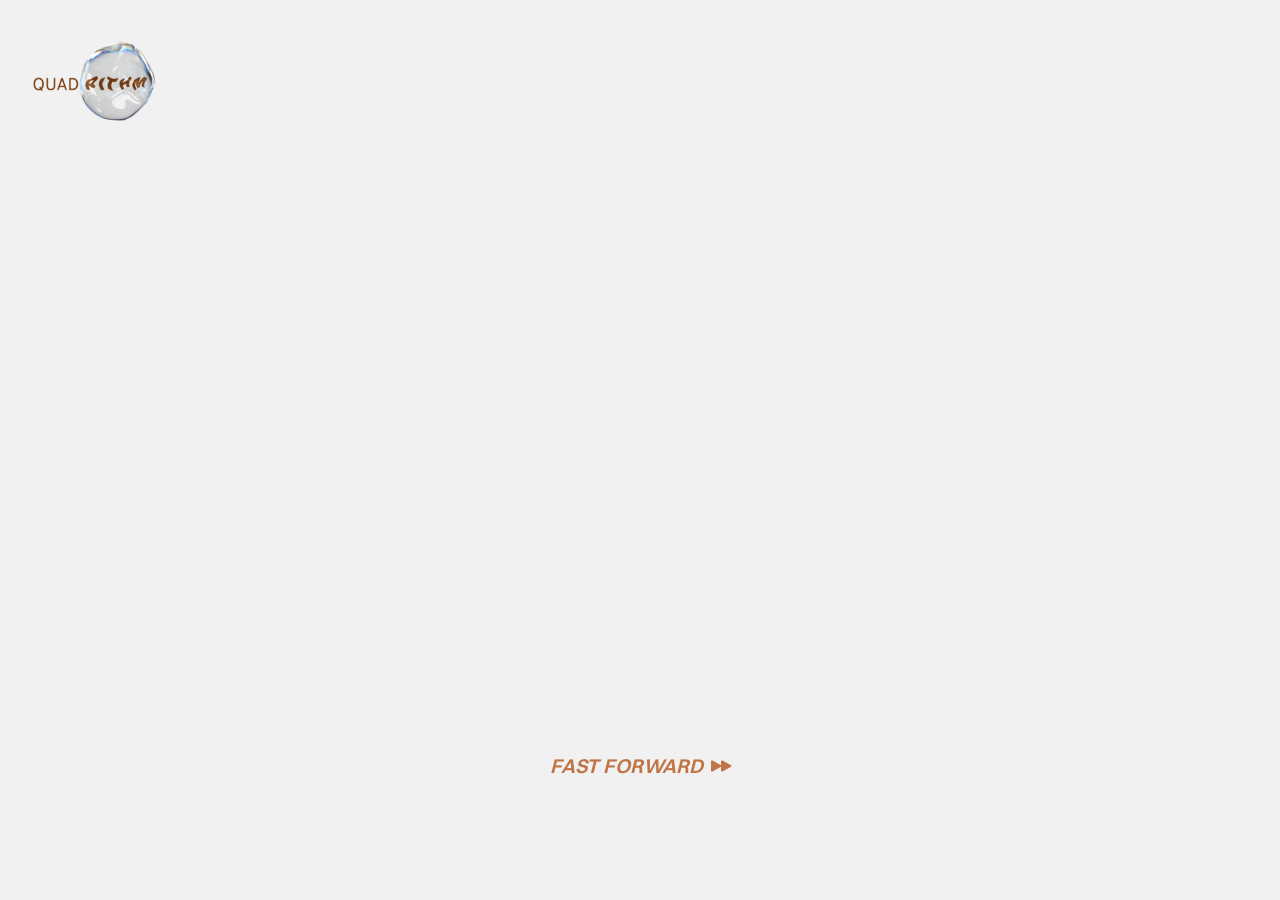
==== commit 76a60e26: "fixed ui landing page issues" ====
--- a/index.html
+++ b/index.html
@@ -1,6 +1,6 @@
 <!doctype html>
 <html lang="en" class="h-100" data-bs-theme="auto">
-  <head><script src="../assets/js/color-modes.js"></script>
+  <head>
 
     <meta charset="utf-8">
     <meta name="viewport" content="width=device-width, initial-scale=1">
@@ -24,7 +24,7 @@
 <div class="d-flex w-100 h-100 p-3 mx-auto flex-column parent">
   <header class="mb-auto">
     <div>
-      <a class="navbar-brand" href="#">
+      <a class="navbar-brand" href="index.html">
         <img src="logos/calm-primary-logo.png" class="logos" alt="Quadrithm's Cool Logo">
         <!-- <img src="logos/calm-primary-logo.png" class="logos" alt="Quadrithm's Cool Logo"> -->
       </a>
@@ -42,31 +42,33 @@
 
 
     <div class="top" id="canvasDiv">
-     <canvas id="canvasOne" width="900" height="520" ></canvas>
+      <div class="container-fluid">
+         <canvas id="canvasOne" width="900" height="520"></canvas> 
+      </div>
     </div>
     
     <!-- <audio id="myAudio" autoplay muted></audio> you may need to change this when the website is live on the server-->
-    <audio id="myAudio" autoplay>
+    <audio id="myAudio">
       <source src="./audio/qassandra_intro.mp3" type="audio/mpeg">
       Your browser does not support the audio element.
     </audio>
 
-    <audio id="aboutQuadrithmAudio" autoplay>
+    <audio id="aboutQuadrithmAudio">
       <source src="./audio/find_out_more.mp3" type="audio/mpeg">
       Your browser does not support the audio element.
     </audio>
 
-    <audio id="specialisationAudio" autoplay>
+    <audio id="specialisationAudio">
       <source src="./audio/specialisations.mp3" type="audio/mpeg">
       Your browser does not support the audio element.
     </audio>
 
-    <audio id="classifiedAudio" autoplay>
+    <audio id="classifiedAudio">
       <source src="./audio/classified.mp3" type="audio/mpeg">
       Your browser does not support the audio element.
     </audio>
 
-    <audio id="assignMissionAudio" autoplay>
+    <audio id="assignMissionAudio">
       <source src="./audio/assign_mission.mp3" type="audio/mpeg">
       Your browser does not support the audio element.
     </audio>
@@ -75,55 +77,56 @@
 
 
   
+    <div id="menuBlur">
+        <div class="row menu" id="menu">
+          <!-- Button 1  -->
+            <div class="col-md-2 button-wrapper">
+              <div class="collapse multi-collapse" id="multiCollapseExample1">
+                  <a href="aboutus.html" class="btn btn-outline-success p-3 px-md-2 px-lg-3 mb-3 mb-md-0 me-md-2" aria-expanded="false" id="buttonOne">What is Quadrithm?</a>
+              </div>
+            </div>
+            
+            <!-- Button 2  -->
+            <div class="col-md-3 button-wrapper">
+            <div class="collapse multi-collapse" id="multiCollapseExample2">
+                <a href="specialisations.html" class="btn btn-outline-success p-3 px-md-2 px-lg-3 mb-3 mb-md-0" aria-expanded="false" id="buttonTwo">Quadrithm's Specialties</a>
+            </div>
+            </div>
 
-  <div class="row menu" id="menu">
-    <!-- Button 1  -->
-      <div class="col-md-2 button-wrapper">
-        <div class="collapse multi-collapse" id="multiCollapseExample1">
-            <button class="btn btn-outline-success p-3 px-md-2 px-lg-3 mb-3 mb-md-0 me-md-2" type="button" data-bs-toggle="collapse" aria-expanded="false" id="buttonOne">What is Quadrithm?</button>
+            <div class="col-md-2 myrow button-wrapper">
+                <span class="dot dot-1"></span>
+                <span class="dot dot-2"></span>
+                <span class="dot dot-3"></span>
+                <span class="dot dot-4"></span>
+                <span class="dot dot-5"></span>
+                <span class="dot dot-6"></span>
+                <span class="dot dot-7"></span>
+                <button class="btn button uppercase" type="button" data-bs-toggle="collapse" data-bs-target=".multi-collapse" aria-expanded="false" aria-controls="multiCollapseExample1 multiCollapseExample2 multiCollapseExample3 multiCollapseExample4">
+                    <span class="spark"></span>  
+                      <span class="backdrop"></span>
+                        <div class="text">
+                          Menu
+                        </div>
+                </button>
+            </div>
+          
+          <!-- Button 3  -->
+          <div class="col-md-3 button-wrapper">
+              <div class="collapse multi-collapse" id="multiCollapseExample3">
+                  <a href="missions-completed.html" class="btn btn-outline-success p-3 px-lg-3 mb-3 mt-3 mb-md-0 mt-md-0" aria-expanded="false" id="buttonThree">Quadrithm's Missions</a>
+              </div>
+          </div>
+
+          <!-- Button 4  -->
+          <div class="col-md-2 button-wrapper">
+              <div class="collapse multi-collapse" id="multiCollapseExample4">
+                  <a href="contact-us.html" class="btn btn-outline-success p-3 px-md-2 px-lg-3" aria-expanded="false"  id="buttonFour">Let's Collaborate</a>
+                  <!-- <button class="btn btn-outline-success p-3 me-md-4" type="button" data-bs-toggle="collapse" aria-expanded="false"  id="buttonFour">Let's Collaborate</button> -->
+              </div>
+          </div>
+
         </div>
       </div>
-      
-      <!-- Button 2  -->
-      <div class="col-md-3 button-wrapper">
-      <div class="collapse multi-collapse" id="multiCollapseExample2">
-          <button class="btn btn-outline-success p-3 px-md-2 px-lg-3 mb-3 mb-md-0" type="button" data-bs-toggle="collapse" aria-expanded="false" id="buttonTwo">Quadrithm's Specialties</button>
-      </div>
-      </div>
-
-      <div class="col-md-2 myrow button-wrapper">
-          <span class="dot dot-1"></span>
-          <span class="dot dot-2"></span>
-          <span class="dot dot-3"></span>
-          <span class="dot dot-4"></span>
-          <span class="dot dot-5"></span>
-          <span class="dot dot-6"></span>
-          <span class="dot dot-7"></span>
-          <button class="btn button uppercase" type="button" data-bs-toggle="collapse" data-bs-target=".multi-collapse" aria-expanded="false" aria-controls="multiCollapseExample1 multiCollapseExample2 multiCollapseExample3 multiCollapseExample4">
-              <span class="spark"></span>  
-                <span class="backdrop"></span>
-                  <div class="text">
-                    Menu
-                  </div>
-          </button>
-      </div>
-    
-    <!-- Button 3  -->
-    <div class="col-md-3 button-wrapper">
-        <div class="collapse multi-collapse" id="multiCollapseExample3">
-            <button class="btn btn-outline-success p-3 px-lg-3 mb-3 mt-3 mb-md-0 mt-md-0" type="button" data-bs-toggle="collapse" aria-expanded="false" id="buttonThree">Quadrithm's Missions</button>
-        </div>
-    </div>
-
-    <!-- Button 4  -->
-    <div class="col-md-2 button-wrapper">
-        <div class="collapse multi-collapse" id="multiCollapseExample4">
-            <button class="btn btn-outline-success p-3 px-md-2 px-lg-3" type="button" data-bs-toggle="collapse" aria-expanded="false"  id="buttonFour">Let's Collaborate</button>
-            <!-- <button class="btn btn-outline-success p-3 me-md-4" type="button" data-bs-toggle="collapse" aria-expanded="false"  id="buttonFour">Let's Collaborate</button> -->
-        </div>
-    </div>
-
-  </div>
 
 
   <div class="wake-qassandra button-wrapper" id="wakeQassandraButton">
--- a/index-test.css
+++ b/index-test.css
@@ -116,19 +116,42 @@
   }
 
   
-  
-  
- 
+    /* New code that fixes the mobile scrolling issue, still needs testing */
+  html, body { overflow-x: hidden;}
+
+  body {
+   background-color: #F1F1F1;
+   color: #BF7545;
+   overflow: hidden;
+   position: relative;
+ }
+ 
+  /* old body code */
+/*  
  body {
    background-color: #F1F1F1;
    color: #BF7545;
- 
- }
+   overflow: hidden;
+ } */
  
  #specialisations {
    background-color: #D6E5F5;
    color: #3660EC;
  }
+
+ .contact-header {
+  font-size: 500%;
+ }
+
+ .page-title h1 {
+    font-family: 'Switzer-bold', Helvetica, Arial, sans-serif;
+    font-size: 90%;
+ }
+
+ .page-title em {
+  font-style: normal;
+  font-family: 'Beer-Goggles', 'Switzer-Semibold';
+}
  
  #missions {
    background-color: #F2EBD7;
@@ -219,6 +242,22 @@
  .wake-qassandra {
   bottom: 350px;
   display: none;
+}
+
+/* .top-starwars{
+  z-index: 1;
+}
+
+ .audiob {
+  position: relative;
+  z-index: 10; 
+  margin-bottom: 200px;
+} */
+
+.aboutus-buttons { 
+  margin-bottom: 150px;
+  /* visibility: hidden; */
+  /* display: none; */
 }
 
 
@@ -409,6 +448,24 @@
     font-family: 'Switzer-Medium', Helvetica, Arial, sans-serif;
  }
 
+ .highlighted-calm {
+    --bg:
+    radial-gradient(
+        40% 50% at center 100%,
+        hsl(15 0% 72% / 0.05),
+        transparent
+    ),
+    radial-gradient(
+        80% 100% at center 120%,
+        hsl(25 0% 70% / 0.1),
+        transparent
+    ),
+    hsl(25 75.7% 27.5%);
+
+    color: #C8FF00;
+    border-color: #C8FF00;
+ }
+
  /* COOL BUTTONS */
  .btn-outline-primary{
     border-radius: 30px;
@@ -440,7 +497,24 @@
     /* --bs-btn-active-bg: #3660EC;  */
  }
 
-   /* Excitement BUTTONS */
+ .highlighted-cool {
+  --bg:
+  radial-gradient(
+      40% 50% at center 100%,
+      hsl(216 0% 72% / 0.05),
+      transparent
+  ),
+  radial-gradient(
+      80% 100% at center 120%,
+      hsl(226 0% 70% / 0.1),
+      transparent
+  ),
+  hsl(226 82.7% 56.9%);
+
+  border-color: #08CEF8;
+}
+
+   /* EXCITEMENT BUTTONS */
    .btn-outline-warning {
     border-radius: 30px;
     --bg:
@@ -474,6 +548,23 @@
     font-family: 'Switzer-Regular', Helvetica, Arial, sans-serif;
  }
 
+  .highlighted-excitement {
+    --bg:
+    radial-gradient(
+        40% 50% at center 100%,
+        hsl(8 0% 72% / 0.05),
+        transparent
+    ),
+    radial-gradient(
+        80% 100% at center 120%,
+        hsl(18 0% 70% / 0.1),
+        transparent
+    ),
+    hsl(18 100% 45.5%);
+
+    border-color: #FFD936;
+  }
+
   /* CURIOUS BUTTONS */
   .btn-outline-danger{
     border-radius: 30px;
@@ -506,6 +597,24 @@
     font-family: 'Switzer-Regular', Helvetica, Arial, sans-serif;
  }
 
+  .highlighted-curious {
+    --bg:
+    radial-gradient(
+        40% 50% at center 100%,
+        hsl(83 0% 72% / 0.05),
+        transparent
+    ),
+    radial-gradient(
+        80% 100% at center 120%,
+        hsl(73 0% 70% / 0.1),
+        transparent
+    ),
+    hsl(73 100% 50%);
+
+    color: #F032B1;
+    border-color: #F032B1;
+  }
+
  
    /*
   * BUTTON GLOWS
@@ -526,6 +635,7 @@
    bottom: 0;
    border-radius: 999px;
    opacity: 0;
+   pointer-events: none;
  }
 
   /* CALM AFTER BUTTON GLOW */
@@ -541,6 +651,7 @@
     bottom: 0;
     border-radius: 999px;
     opacity: 0;
+    pointer-events: none;
   }
 
     /* WAKE QASSANDRA BEFORE BUTTON GLOW */
@@ -1085,6 +1196,9 @@
 }
 
 
+ /*
+  * INTRODUCTION PAGE
+  */
 
 .skip {
   cursor: pointer;
@@ -1104,6 +1218,11 @@
    display: none;
 }
 
+/* .blur {
+  -webkit-backdrop-filter: blur(5px);
+  backdrop-filter: blur(5px);
+  z-index: 2;
+} */
 
   /*
   * FLY IN INTRODUCTION
@@ -1190,9 +1309,152 @@
 }
 
 
+/* ABOUT US PLAY BUTTONS */
+.play-button {
+    width: 90px;
+    height: 90px;
+    border-radius: 50%;
+    /* background-color: #0d6efd; */
+     color: #BF7545;
+    /* display: flex;
+    align-items: center;
+    justify-content: center; */
+    transition: all 0.2s ease;
+    display: none;
+}
+
+.playButtonText {
+  display: none;
+}
+
+.playButtonText h3 {
+  font-family: 'Switzer-Semibold', Helvetica, Arial, sans-serif;
+}
+
+.playButtonText h5 {
+  font-family: 'Manrope-Medium', sans-serif;
+}
+
+.btn-outline-light {
+  background-color: transparent;
+  border-color: #BF7545;
+  border-width: thick;
+
+}
+
+.play-button:hover {
+    transform: scale(1.1);
+    background-color: #C8FF00;
+    border-color: #BF7545;
+    color: #BF7545;
+    --bs-btn-active-border-color: #BF7545;
+    --bs-btn-active-color: #BF7545;
+}
+
+/* SPECILISATIONS PLAY BUTTONS */
+.play-button-specialise {
+    width: 90px;
+    height: 90px;
+    border-radius: 50%;
+    /* background-color: #0d6efd; */
+     color: #3660EC;
+    /* display: flex;
+    align-items: center;
+    justify-content: center; */
+    transition: all 0.2s ease;
+    display: none;
+}
+
+
+.btn-outline-info {
+  background-color: transparent;
+  border-color: #3660EC;
+  border-width: thick;
+
+}
+
+.play-button-specialise:hover {
+    transform: scale(1.1);
+    background-color: #08CEF8;
+    border-color: #3660EC;
+    color: #3660EC;
+    --bs-btn-active-border-color: #3660EC;
+    --bs-btn-active-color: #3660EC;
+}
+
+
+.crawl > .title em {
+  font-style: normal;
+  font-family: 'Beer-Goggles', 'Switzer-Semibold';
+}
+
+.fade {
+  position: relative;
+  width: 100%;
+  min-height: 30vh;
+  top: -2px;
+  background-image: linear-gradient(0deg, transparent, black 75%);
+  z-index: 1;
+}
+
+.star-wars {
+  display: flex;
+  justify-content: center;
+  position: relative; 
+  height: 50px; /* change the height to */
+  /* color: #feda4a; */
+   font-family: 'Manrope-Medium', sans-serif;
+  font-size: 500%;
+  font-weight: 600;
+  letter-spacing: 3px;
+  line-height: 150%;
+  perspective: 400px;
+  text-align: justify;
+}
+
+.crawl {
+  position: relative;
+   top: 9999px; 
+  transform-origin: 50% 100%;
+  animation: crawl 70s forwards;
+}
+
+.crawl > .title {
+  text-align: center;
+}
+
+.crawl > .title h1 {
+  font-size: 90%;
+  margin: 0 0 100px;
+  text-transform: uppercase;
+  font-family: 'Switzer-bold', Helvetica, Arial, sans-serif;
+  font-weight: 600;
+}
+
+.crawl > .title p {
+    font-size: 80%;
+}
+
+
+.crawl > .button-row {
+  margin-top: 1500px;
+}
+
+@keyframes crawl {
+	0% {
+    top: -100px;
+    transform: rotateX(20deg)  translateZ(0);
+  }
+	100% { 
+    top: -6000px;
+    transform: rotateX(25deg) translateZ(-2500px);
+  }
+}
+
+
 
   /*
-  * MOBILE DEVICES
+  * MEDIA QUERIES
  */
 
  @media (max-width: 1200px) { 
@@ -1201,6 +1463,11 @@
     margin: auto;
   } */
 
+  .playButtonText h5 {
+   font-size: 1.2em;
+  }
+
+
   canvas {
    width: 100%;
    max-width: max-content;
@@ -1218,11 +1485,50 @@
    display: none;
  }
 
+
   /* .top {
    position: absolute;
    bottom: 200px;
  } */
 
+   .star-wars {
+  display: flex;
+  justify-content: center;
+  position: relative; /* I just changed this to absolute for mobile; */
+  height: 10px; /* change the height to */
+  /* color: #feda4a; */
+  font-family: 'Manrope-Regular', sans-serif;
+  font-size: 300%;
+  font-weight: 600;
+  letter-spacing: 3px;
+  line-height: 150%;
+  perspective: 400px;
+  text-align: justify;
+}
+
+.crawl {
+  position: relative;
+  margin-top:-30px;
+   /* top: 9999px;  */
+  transform-origin: 50% 100%;
+  animation: crawl 190s forwards;
+}
+
+.crawl > .title {
+  text-align: center;
+}
+
+.crawl > .title h1 {
+  font-size: 137%;
+  text-align: center;
+  text-transform: uppercase;
+  font-family: 'Switzer-bold', Helvetica, Arial, sans-serif;
+}
+
+.crawl > .title p {
+    font-size: 145%;
+}
+
 }
 
 @media screen 
@@ -1245,6 +1551,45 @@
   margin: 5vh auto;
   text-transform: uppercase;
 }
+
+   .star-wars {
+  display: flex;
+  justify-content: center;
+  position: relative; /* I just changed this to absolute for mobile; */
+  height: 10px; /* change the height to */
+  /* color: #feda4a; */
+  font-family: 'Manrope-Regular', sans-serif;
+  font-size: 300%;
+  font-weight: 600;
+  letter-spacing: 3px;
+  line-height: 150%;
+  perspective: 400px;
+  text-align: justify;
+}
+
+.crawl {
+  position: relative;
+  margin-top:100px;
+   /* top: 9999px;  */
+  transform-origin: 50% 100%;
+  animation: crawl 190s forwards;
+}
+
+.crawl > .title {
+  text-align: center;
+}
+
+.crawl > .title h1 {
+  font-size: 137%;
+  text-align: center;
+  text-transform: uppercase;
+  font-family: 'Switzer-bold', Helvetica, Arial, sans-serif;
+}
+
+.crawl > .title p {
+    font-size: 145%;
+}
+  
 
 }
 
@@ -1255,6 +1600,7 @@
     margin: auto;
   } */
 
+   
   canvas {
    width: 100%;
    max-width: max-content;
@@ -1272,10 +1618,49 @@
    display: none;
  }
 
-  .top {
+  /* .top {
    position: absolute;
    bottom: 200px;
- }
+ } */
+
+  .star-wars {
+  display: flex;
+  justify-content: center;
+  position: relative; /* I just changed this to absolute for mobile; */
+  height: 10px; /* change the height to */
+  /* color: #feda4a; */
+  font-family: 'Manrope-Regular', sans-serif;
+  font-size: 300%;
+  font-weight: 600;
+  letter-spacing: 3px;
+  line-height: 150%;
+  perspective: 400px;
+  text-align: justify;
+}
+
+.crawl {
+  position: relative;
+  margin-top:-50px;
+   /* top: 9999px;  */
+  transform-origin: 50% 100%;
+  animation: crawl 190s forwards;
+}
+
+.crawl > .title {
+  text-align: center;
+}
+
+.crawl > .title h1 {
+  font-size: 137%;
+  text-align: center;
+  text-transform: uppercase;
+  font-family: 'Switzer-bold', Helvetica, Arial, sans-serif;
+}
+
+.crawl > .title p {
+    font-size: 145%;
+}
+  
 
 }
 
@@ -1292,15 +1677,16 @@
     margin-bottom: 120px;
 }
 
+
   .wake-qassandra {
     bottom: 420px;
     display: none;
   }
 
-   .top {
+   /* .top {
     position: absolute;
     bottom: 200px;
-  }
+  } */
 
  }
 
@@ -1311,6 +1697,10 @@
     margin: auto;
   }
 
+  .playButtonText h5 {
+    font-size: 1em;
+  }
+
   .wake-qassandra {
     bottom: 350px;
     display: none;
@@ -1318,21 +1708,39 @@
 
   .top {
    position: absolute;
-   bottom: 300px;
- }
-
-  .menu {
+   bottom: 410px;
+ }
+
+  /* .specialisation-top {
+   position: absolute;
+   bottom: 410px;
+ } */
+
+ .blur {
+  -webkit-backdrop-filter: blur(5px);
+  backdrop-filter: blur(5px);
+  position: absolute;
+    top: 0;
+    left: 0;
+    z-index: 1040;
+    width: 100vw;
+    height: 100vh;
+    display: flex;
+    align-items: center;
+}
+
+  /* .menu {
    -webkit-backdrop-filter: blur(5px);
    backdrop-filter: blur(5px);
    position: relative;
    padding-top: 200px;
    z-index: 2; 
-  }
+  } */
 
   canvas {
     width: 100%;
     max-width: max-content;
-    margin-bottom: 50px;
+    margin-bottom: -30px;
   }
 
   /* canvas {
@@ -1380,7 +1788,94 @@
    height: 120px;
    position: absolute;
    left: 5px;
- }
+  z-index: 10px;
+
+ }
+
+ .star-wars {
+  display: flex;
+  justify-content: center;
+  position: relative; /* I just changed this to absolute for mobile; */
+  height: 10px; /* change the height to */
+  /* color: #feda4a; */
+  font-family: 'Manrope-Regular', sans-serif;
+  font-size: 120%;
+  font-weight: 600;
+  letter-spacing: 3px;
+  line-height: 150%;
+  perspective: 400px;
+  /* text-align: justify; */
+}
+
+.crawl {
+  position: relative;
+  margin-top:300px; /* was 200px before */ /* change this to show more text */
+   /* top: 9999px;  */
+  transform-origin: 50% 100%;
+  animation: crawl 190s forwards;
+}
+
+.crawl > .title {
+  text-align: center;
+}
+
+.crawl > .title h1 {
+  font-size: 140%;
+  text-align: center;
+  text-transform: uppercase;
+  font-family: 'Switzer-bold', Helvetica, Arial, sans-serif;
+}
+
+.crawl > .title p {
+    font-size: 120%;
+}
+
+}
+
+/* ----------- iPhone 15 and 16 PLUS ----------- */
+
+@media screen 
+  and (min-width: 430px) 
+  and (max-height: 932px)  { 
+
+    canvas {
+    width: 100%;
+    max-width: max-content;
+    margin-bottom: 30px;
+  }
+
+  .menu {
+    display: flex;
+    margin-bottom: 100px;
+  }
+
+  .skip {
+    padding-bottom: 50px;
+  }
+
+}
+
+
+/* ----------- iPhone 15 and 16 PRO ----------- */
+
+@media screen 
+  and (min-width: 393px) 
+  and (max-height: 852px)  { 
+
+    canvas {
+    width: 100%;
+    max-width: max-content;
+    margin-bottom: 10px;
+  }
+
+  .menu {
+    display: flex;
+    margin-bottom: 100px;
+  }
+
+  .skip {
+    padding-bottom: 50px;
+  }
 
 }
 
@@ -1392,6 +1887,14 @@
     margin: auto;
   }
 
+  .playButtonText > h3 {
+   font-size: 1.2em;
+  }
+
+  .playButtonText h5 {
+    font-size: 0.9em;
+}
+
   .top {
   position: absolute;
   bottom: 300px;
@@ -1413,6 +1916,12 @@
   max-width: max-content;
   margin-bottom: 30px;
 }
+
+/* .aboutus-buttons { 
+  margin-bottom: 0px;
+  visibility: hidden;
+} */
+
 
 /* canvas {
   width: 100%;
@@ -1428,13 +1937,13 @@
  z-index: 2; 
 } */
 
-.menu {
+/* .menu {
   -webkit-backdrop-filter: blur(5px);
   backdrop-filter: blur(5px);
   position: relative;
-  padding-top: 150px;
+  padding-top: 127px;
   z-index: 2;
-}
+} */
 
  #fly-in {
  font-size: 2.5em;
@@ -1476,6 +1985,64 @@
  left: 5px;
 }
 
+   ::-webkit-scrollbar {
+     -webkit-appearance: none;
+   }
+
+.star-wars {
+  display: flex;
+  justify-content: center;
+  position: relative; /* I just changed this to absolute for mobile; */
+  height: 10px; /* change the height to */
+  /* color: #feda4a; */
+  font-family: 'Manrope-Regular', sans-serif;
+  font-size: 120%;
+  font-weight: 600;
+  letter-spacing: 3px;
+  line-height: 150%;
+  perspective: 400px;
+  /* text-align: justify; */
+}
+
+.crawl {
+  position: relative;
+  margin-top:150px;
+   /* top: 9999px;  */
+  transform-origin: 50% 100%;
+  animation: crawl 190s forwards; /*try 270s*/
+}
+
+.crawl > .title {
+  text-align: center;
+}
+
+.crawl > .title h1 {
+  font-size: 140%;
+  text-align: center;
+  text-transform: uppercase;
+  font-family: 'Switzer-bold', Helvetica, Arial, sans-serif;
+}
+
+.crawl > .title p {
+    font-size: 120%;
+}
+
+
+/* @keyframes crawl {
+	0% {
+    top: -100px;
+    transform: rotateX(20deg)  translateZ(0);
+  }
+	100% { 
+    top: -6000px;
+    transform: rotateX(25deg) translateZ(-2500px);
+  }
+} */
+
+/* .crawl > .title h1 {
+  margin: 0 0 100px;
+} */
+
 }
 
  
